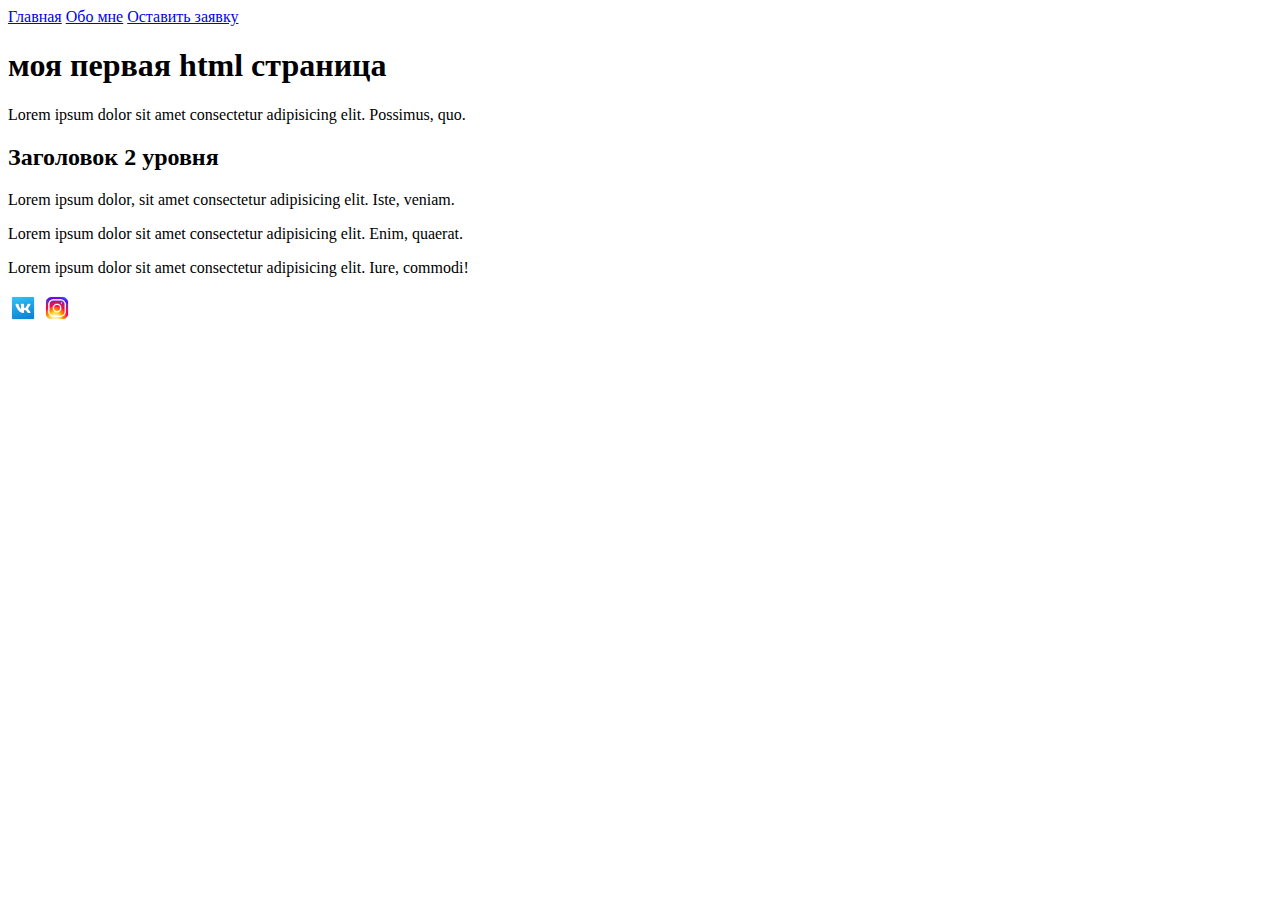
==== index.html @ 2553e544 "first commit" ====
<!DOCTYPE html>
<html lang="ru">
<head>
    <meta charset="UTF-8">
    <meta name="viewport" content="width=device-width, initial-scale=1.0">
    <title>Document</title>
</head>
<body>
    <a href="index.html">Главная</a>
    <a href="info/about.html">Обо мне</a>
    <a href="ticket.html">Оставить заявку</a>
    <h1>моя первая html страница</h1>
    <p>Lorem ipsum dolor sit amet consectetur adipisicing elit. Possimus, quo.</p>
    <h2>Заголовок 2 уровня</h2>
    <p>Lorem ipsum dolor, sit amet consectetur adipisicing elit. Iste, veniam.</p>
    <p>Lorem ipsum dolor sit amet consectetur adipisicing elit. Enim, quaerat.</p>
    <p>Lorem ipsum dolor sit amet consectetur adipisicing elit. Iure, commodi!</p>
    <a href="https://vk.com"><img src="img/vk.png" alt="vk"width="30px"heigh="30px"></a>
    <a href="https://instagram"><img src="img/instagram.png" alt="instagram"width="30px"heigh="30px"></a>


</body>

</html>
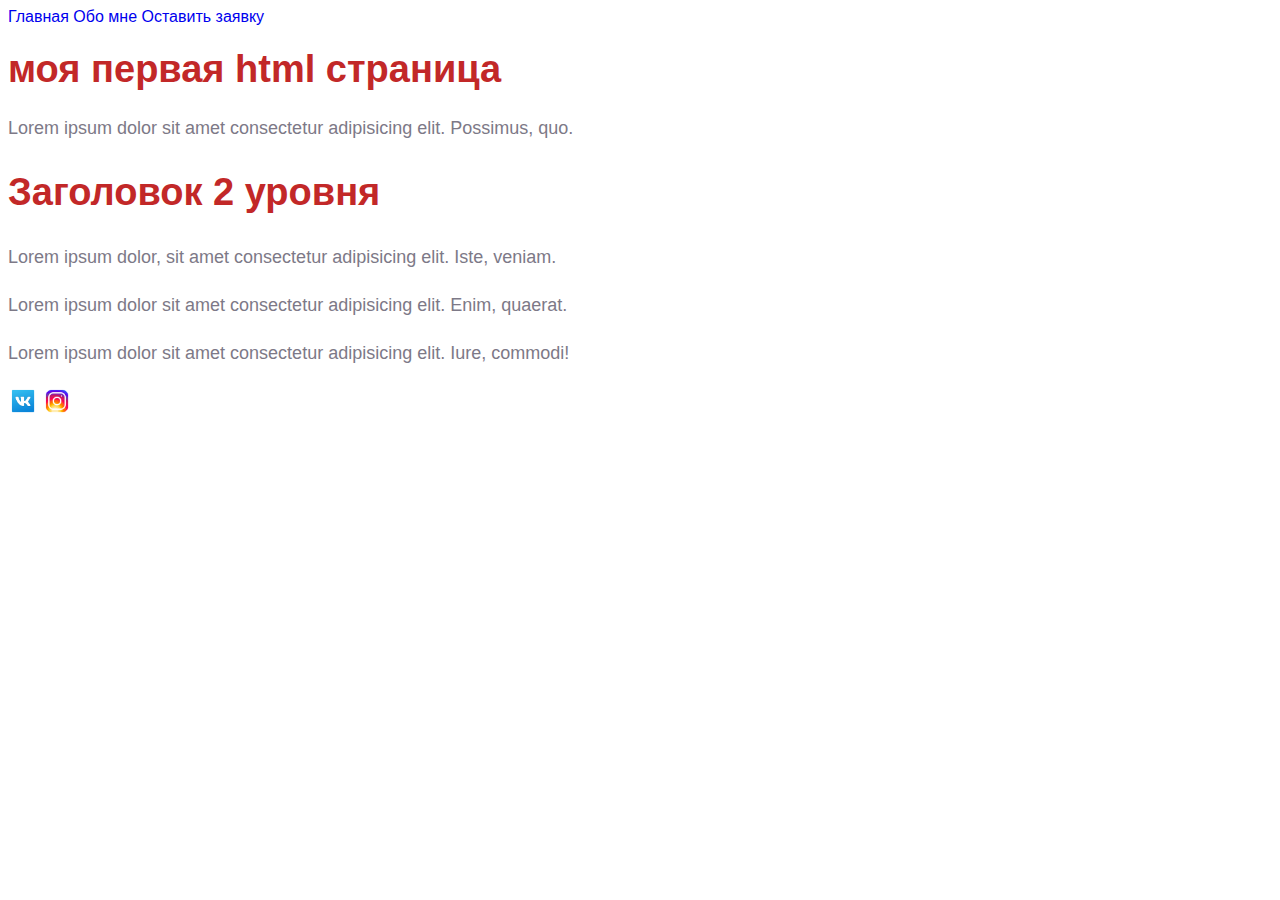
==== commit 4bd48c4d: "add css" ====
--- a/index.html
+++ b/index.html
@@ -4,17 +4,18 @@
     <meta charset="UTF-8">
     <meta name="viewport" content="width=device-width, initial-scale=1.0">
     <title>Document</title>
+   <link rel="stylesheet" href="style.css"> 
 </head>
 <body>
-    <a href="index.html">Главная</a>
-    <a href="info/about.html">Обо мне</a>
-    <a href="ticket.html">Оставить заявку</a>
-    <h1>моя первая html страница</h1>
-    <p>Lorem ipsum dolor sit amet consectetur adipisicing elit. Possimus, quo.</p>
-    <h2>Заголовок 2 уровня</h2>
-    <p>Lorem ipsum dolor, sit amet consectetur adipisicing elit. Iste, veniam.</p>
-    <p>Lorem ipsum dolor sit amet consectetur adipisicing elit. Enim, quaerat.</p>
-    <p>Lorem ipsum dolor sit amet consectetur adipisicing elit. Iure, commodi!</p>
+    <a class="menu_links"href="index.html">Главная</a>
+    <a class="menu_links"href="info/about.html">Обо мне</a>
+    <a class="menu_links"href="ticket.html">Оставить заявку</a>
+    <h1 class = "title" >моя первая html страница</h1>
+    <p class="text">Lorem ipsum dolor sit amet consectetur adipisicing elit. Possimus, quo.</p>
+    <h2 class="mini title">Заголовок 2 уровня</h2>
+    <p class="text">Lorem ipsum dolor, sit amet consectetur adipisicing elit. Iste, veniam.</p>
+    <p class="text">Lorem ipsum dolor sit amet consectetur adipisicing elit. Enim, quaerat.</p>
+    <p class="text">Lorem ipsum dolor sit amet consectetur adipisicing elit. Iure, commodi!</p>
     <a href="https://vk.com"><img src="img/vk.png" alt="vk"width="30px"heigh="30px"></a>
     <a href="https://instagram"><img src="img/instagram.png" alt="instagram"width="30px"heigh="30px"></a>
 
--- a/style.css
+++ b/style.css
@@ -0,0 +1,66 @@
+
+body{
+    font-family: sans-serif;
+}
+
+
+
+a {
+    text-decoration: none;
+}
+.menu links{
+    color: cornflowerblue;
+    font-size: 16px;
+    line-height: 20px;
+}
+
+.title{
+    color: #c22828;
+    font-size: 38px;
+    line-height: 36px;
+    font-weight: bold;
+}
+
+.text {
+    font-style: normal;
+    font-weight: 300;
+    font-size: 18px;
+    line-height: 30px;
+    color: #7D7987
+}
+
+.mini title{
+    color: coral;
+    font-style: normal;
+    font-weight: 700;
+    font-size: 36px;
+    line-height: 80px;
+
+}
+
+.image{
+    border-radius: 10px;
+    height: 100px;
+    width: 100px;
+}
+
+.form .input {
+    width: 200px;
+    height: 30px;
+    outline: none;
+    border: 1px solid #ccc;
+    border-radius: 15px;
+    font-size: 14px;
+    line-height: 30px;
+    
+}
+
+.btn{
+    width: 100px;
+    height: 30px;
+    font-size: 14px;
+    border: 1px solid #ccc;
+    border-radius: 10px;
+
+}
+
